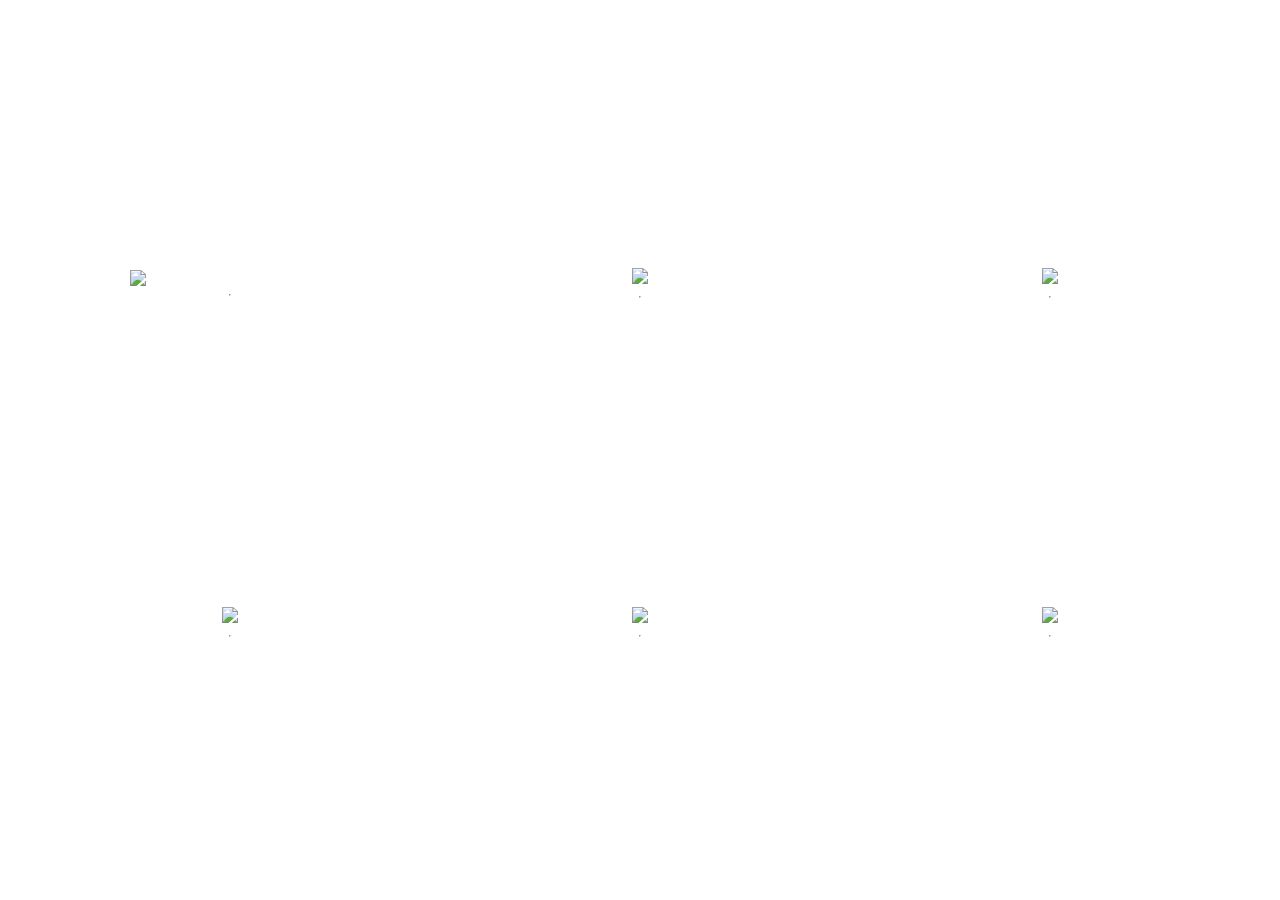
==== index.html @ f5b77658 "Día presentación (falta depurar favoritos y terminar con la búsqueda)" ====
<!DOCTYPE html>
<html lang="en">

<head>
    <meta charset="UTF-8">
    <meta name="viewport" content="width=device-width, initial-scale=1.0">
    <title>Selecciona una liga</title>
    <link rel="icon" type="image/png" href="./Imagenes/balon.png" />
    <LINK REL=StyleSheet HREF="./CSS/style.css">
</head>

<body id="fondoPrincipal">
    <div class="ventana">
        <div class="titulo">
            <h1>Selecciona una liga</h1>
        </div>

        <div id="tarjetas1">
            <div id="tarjeta1" onclick=entrar("Spain")></div>
            <div id="tarjeta2" onclick=entrar("England",)></div>
            <div id="tarjeta3" onclick=entrar("Germany")></div>
        </div>
        <div id="tarjetas1">
            <div id="tarjeta4" onclick=entrar("Italy")></div>
            <div id="tarjeta5" onclick=entrar("France")></div>
            <div id="tarjeta6" onclick=entrar("Netherland")></div>
        </div>
    </div>


    <script src="./JS/index.js">

    </script>
</body>

</html>
---- CSS/style.css ----
/* Pagina index */

html, body {
  margin: 0%;
  height: 100%;
}

.ventana {
  height: 90%;
  display: flex;
  flex-direction: column;
  justify-content: space-between;
}

#fondoPrincipal {
      background-image: url(../Imagenes/fondo.jpg);
      background-position: center center;
      background-repeat: no-repeat;
      background-attachment: fixed;
      background-size: cover;
  }

#logo {
  width: 100%;
}

@media only screen and (max-width: 900px) {
  html, body {
      margin: 0%;
      height: 100%;
  }
  
  .ventana {
      height: 90%;
      display: flex;
      flex-direction: column;
      justify-content: space-between;
  }

  #fondoPrincipal {
    background-image: url(../Imagenes/fondo2.jpg);
    background-position: center center;
    background-repeat: no-repeat;
    background-attachment: fixed;
    background-size: cover;
  }

  #logo {
      width: 50%;
  }
}

@media only screen and (max-height: 800px) {
  html, body {
      margin: 0%;
      width: 100%;
  }
  
  .ventana {
      width: 90%;
      display: flex;
      flex-direction: column;
      justify-content: space-between;
  }

  #fondoPrincipal {
    background-image: url(../Imagenes/fondo.jpg);
    background-position: center center;
    background-repeat: no-repeat;
    background-attachment: fixed;
    background-size: cover;
  }

  #logo {
      width: 50%;
  }
  
  #teamShield {
      height: 30px;
  }
}

.titulo {
  color: white
}

.nav-bar {
display: inline-flex;
flex-direction: column;
justify-content: center;
height: 10;
z-index: 10;
}

.nav-item {
cursor: pointer;
text-align: center;
padding: 0 1.2rem;
}

.text {
  transition: all 1.0s ease-in-out;
  color: transparent;
}

#league:hover .text {
transform: translateY(-100%);
color: white;
}

#tarjetas1, .titulo {
  display: flex;
  justify-content: space-around;
  align-items: center;
  flex-wrap: wrap;
  margin: 2%;
  padding: 0;
  
}

#league {
  display: flex;
  flex-direction: column;
  justify-content: center;
  align-items: center;
  width: 200px;
  height: 200px;
  transition: 1.0s; 
   
}
/* Pagina liga */


/* Cabecero */

#headerLiga {
  display: flex;
  justify-content: space-between;
  align-items: center;
  background-size: cover;
  background-color: #a3aaa7;
}

#cabecero {
  display: flex;
  justify-content: space-around;   
}

#cabecero a, #cabecero label {
  color: #182a22;
  text-decoration: none;
  font-size: larger;
  cursor: pointer;
  margin: 0%;
}

#cabecero div {
  width: 25%;
  display: flex;
  justify-content: center;
  align-items: center;
}

#imagen {
  display: flex;
  justify-content: center;
  align-items: center;
  width:10%;
}

#cabecero {
  width: 60%;
  height: 60px;
  margin: 0.5% 0% 0.5% 0%;
}

#cabecero a:hover, #cabecero label:hover {
  color: #fff;
}

#teams1 {
  display: none;
}

#shields {
  overflow: hidden;
  height: 0px;
  width: 100%;
}

#teamShield {
  height: 40px;
}

#click input:checked ~ #shields {
  background-color: #1b2e25b7;
  height: 60px;
  transition: 0.5s;
  display: flex;
  justify-content: space-around;
  align-items: center;
}

/* Buscador de contenido */

#search {
  display: flex;
  justify-content: center;
  align-items: center;
  width: 25%;
}

#icon-search {
  cursor: pointer;
}

#ctn-icon-search {
  position: absolute;
  right: 20px;
  height: 100%;
  display: flex;
  justify-content: center;
  align-items: center;
}

#ctn-icon-search i{
  font-size: 14px;
  color: #777777;
  cursor: pointer;
  transition: all 300ms;
}

#ctn-icon-search i:hover{
  color: #46a2fd;
}

#ctn-bars-search{
  position: fixed;
  top: 20px;
  right: -100000px; /*  */
  width: 40%; /*  */
  padding: 0px; /*  */
  transition: all 600ms;
}

#ctn-bars-search input{
  display: block;
  width: 40%; /*  */
  margin: auto;
  padding: 10px;
  font-size: 18px;
  outline: 0;
}

#box-search{
  position: fixed;
  top: 40px;
  right: 10%;
  transform: translateX(-50%);
  width: 40%; /*  */
  background: rgba(255, 255, 255, 0);
  z-index: 9; /*  */
  overflow: hidden;
  display: none;
  list-style: none;
}

#box-search li a{
  display: block;
  width: 40%; /*  */
  color: #777777;
  padding: 12px 20px;
  background-color: white;
  list-style: none;
}

#box-search li a:hover{
  background: rgb(170,170,170,0.2);
  list-style: none;
}

#box-search li a img{
  margin-right: 10px;
  color: #777777;
}


#cover-ctn-search{
  width: 100%;
  height: 100%;
  position: fixed;
  left: 0;
  background: rgb(0,0,0,0.5); /*  */
  z-index: 2; /*  */
  display: none;
}

/* Tabla resultados y clasificación */

.top {
  background-color: green;
  color: white;
  font-size: 1.5em;
  padding: 1rem;
  text-align: center;
  text-transform: uppercase;
}

.table-users {
 border: 1px solid #398B93;
 border-radius: 10px;
 box-shadow: 3px 3px 0 rgba(0,0,0,0.1);
 max-width: calc(100% - 2em);
 margin: 1em auto;
 overflow: hidden;
 width: 90%;
}

#tableR {
 width: 100%;
}

#tableC {
 width: 100%;
}

#tableR th { 
  color: #398B93;
  padding: 10px; 
  background-color: #a2f7ff;
  font-weight: 300;
} 

#tableR td { 
    color: #398B93;
    padding: 10px; 
}

#tableC th { 
  color: #398B93;
  padding: 10px 0px 10px 0px; 
  background-color: #a2f7ff;
  font-weight: 300;
} 

#tableC td { 
    color: #398B93;
    padding: 10px 0px 10px 0px; 
}


#centrado {
  font-size: 0.95em;
  line-height: 1.4;
  text-align: center;
  background-color: white;
}

#izquierda {
  font-size: 0.95em;
  line-height: 1.4;
  text-align: left;
  background-color: white;
}

#derecha {
  font-size: 0.95em;
  line-height: 1.4;
  text-align: right;
  background-color: white;
}

#colorClasificacion {
  width: 5px;
  padding: 0px;
  margin: 0px;
}

#tableFirst {
  background-color: #a2f7ff;
}

/* @media screen and (max-width: 700px) {   
 table, tr, td { display: block; }
 
 td {
    &:first-child {
       position: absolute;
       top: 50%;
       transform: translateY(-50%);
       width: $imageBig;
    }

    &:not(:first-child) {
       clear: both;
       margin-left: $imageBig;
       padding: 4px 20px 4px 90px;
       position: relative;
       text-align: left;

       &:before {
          color: lighten($baseColor, 30%);
          content: '';
          display: block;
          left: 0;
          position: absolute;
       }
    }

    &:nth-child(2):before { content: 'Name:'; }
    &:nth-child(3):before { content: 'Email:'; }
    &:nth-child(4):before { content: 'Phone:'; }
    &:nth-child(5):before { content: 'Comments:'; }
 }
 
 tr {
    padding: $padding 0;
    position: relative;
    &:first-child { display: none; }
 }
} */

/* @media screen and (max-width: 500px) {
 .header {
    background-color: transparent;
    color: lighten($baseColor, 60%);
    font-size: 2em;
    font-weight: 700;
    padding: 0;
    text-shadow: 2px 2px 0 rgba(0,0,0,0.1);
 }
 
 img {
    border: 3px solid;
    border-color: lighten($baseColor, 50%);
    height: $imageBig;
    margin: 0.5rem 0;
    width: $imageBig;
 }
 
 td {
    &:first-child { 
       background-color: lighten($baseColor, 45%); 
       border-bottom: 1px solid lighten($baseColor, 30%);
       border-radius: $borderRadius $borderRadius 0 0;
       position: relative;   
       top: 0;
       transform: translateY(0);
       width: 100%;
    }
    
    &:not(:first-child) {
       margin: 0;
       padding: 5px 1em;
       width: 100%;
       
       &:before {
          font-size: .8em;
          padding-top: 0.3em;
          position: relative;
       }
    }
    
    &:last-child  { padding-bottom: 1rem !important; }
 }
 
 tr {
    background-color: white !important;
    border: 1px solid lighten($baseColor, 20%);
    border-radius: $borderRadius;
    box-shadow: 2px 2px 0 rgba(0,0,0,0.1);
    margin: 0.5rem 0;
    padding: 0;
 }
 
 .table-users { 
    border: none; 
    box-shadow: none;
    overflow: visible;
 }
} */


/* Acordeon liga para resultados y clasificacion */

/* Desplegable */
.seccion {
  position: relative;
  margin-bottom: 1px;
  width: 100%;
  
  overflow: hidden;
}

.seccion input {
  position: absolute;
  opacity: 0;
  z-index: -1;
}

.seccion label {
  position: relative;
  display: block;
  padding: 0 0 0 1em;
  background: #16a084;
  font-weight: bold;
  line-height: 3;
  cursor: pointer;
  display: flex;
  justify-content: space-around;
  align-items: center;
}

.seccion-content {
  max-height: 0;
  overflow: hidden;
  -webkit-transition: max-height .35s;
  -o-transition: max-height .35s;
  transition: max-height .35s;
}

.seccion-content p {
  margin: 1em;
}

/* Click */
.seccion input:checked ~ .seccion-content {
  max-height: 100vh;
}

/* + */
.seccion label::after {
  position: absolute;
  right: 0;
  top: 0;
  display: block;
  width: 3em;
  height: 3em;
  line-height: 3;
  text-align: center;
  -webkit-transition: all .35s;
  -o-transition: all .35s;
  transition: all .35s;
}
.seccion input[type=checkbox] + label::after {
  content: "+";
}
.seccion input[type=radio] + label::after {
  content: "\25BC";
}
.seccion input[type=checkbox]:checked + label::after {
  transform: rotate(315deg);
}
.seccion input[type=radio]:checked + label::after {
  transform: rotateX(180deg);
}

  /* Select de Scores */

/* Reset Select */
#jornada {
  -webkit-appearance: none;
  -moz-appearance: none;
  -ms-appearance: none;
  appearance: none;
  box-shadow: none;
  border: 0 !important;
}

/* Custom Select */
#jornada {
  display: flex;
  width: 8em;
  height: 3em;
  /* line-height: 3; */
  background:rgb(65,135,121);
  overflow: hidden;
  border-radius: .25em;
  flex: 1;
  padding: 0 .5em;
  color: #fff;
  cursor: pointer;
}

/*  */
/* Página equipos */
/*  */

/* Cabecero */
#headerTeam {
  background-color: #323232;
}

#headerTeam2 {
  display: flex;
  background-color: #323232;
  align-items: center;
}

#escudoTeam {
  padding: 2% 2% 2% 6%;
}

#escudoTeam img {
  height: 100px;
}

#nombreTeam h1, #nombreTeam h3 {
  padding: 0;
  margin: 0;
}

#nombreTeam h1 {
  color: white;
}

#nombreTeam h3 {
  color: #8a9797;
  text-decoration: none;
}

#volver {
  color: #8a9797;
  text-decoration: none;
  padding: 0% 0% 0% 10%;
  margin: 0;
}

#volver1 {
  color: #8a9797;
  text-decoration: none;
  padding: 2% 2% 2% 2%;
}

.boton {
  display: inline-block;
  position: relative;
  padding: 0 0 10px 0;
  margin: 0% 0% 0% 10%;
  cursor: pointer;
}

.boton1 {
  display: inline-block;
  position: relative;
  padding: 0 0 10px 0;
  margin: 0% 0% 0% 2%;
  cursor: pointer;
}

#volver:after {
  content: '';
  position: absolute;
  bottom: 0;
  left: 0;
  right: 0;
  width: 100%;
  height: 6px;
  transform: scaleY(0);
  background-color: #d70406;
  transition: transform 0.3s;
}

#volver:hover::after {
  transform: scaleY(1);
}

/* Footer */
footer {
display: flex;
background-color: #323232;
color: #8a9797;
width: 100%;
}

.body {
display: flex;
flex-direction: column;
}

.bodyfavoritos {
display: flex;
justify-content: center;
}

main {
flex-grow: 1;
}

.tituloFavoritos {
padding: 0;
margin: 1% 0 1% 0;
}

#totalPorteros, #totalDefensas, #totalMedios, #totalDelanteros {
margin: 1%;
}

/* Opcion Ficha y Plantilla */
.flex {
display: flex;
}

.div90 {
  width: 90%;
}

.div5 {
  width: 5%;
}

.div50 {
  width: 50%;
}

.div40 {
  width: 40%;
}

.div10 {
  width: 10%;
}

#plantilla h3, #estadio h3, #club h3 {
  color: #6d4747;
  margin: 0;
}

.div90 div {
  display: flex;
  justify-content: left;
}

.corto {
  height: 2px;
  background-color: #ffb632;
  border-color: #ffb632;
  width: 10%;
}

.largo {
  width: 100%;
  height: 2px;
  background-color: #dddddd;
  border-color: #dddddd;
}

#fichaGeneral {
  display: flex;
}

#club, #estadio {
  width: 50%;
}

#clubTeam ul, #estadioTeam ul, #estadisticasTeam ul {
  list-style: none;
  padding: 0;
  margin-left: 10px;

}

#clubTeam li::before, #estadioTeam li::before, #estadisticasTeam li::before {
  padding: 8px;
  content: "\2022";
  color: #ffb632;
}

#clubTeam li, #estadioTeam li, #estadisticasTeam li {
  margin-bottom: 1%;
}

#estadisticasTeam {
  display: flex;
  justify-content: space-around;
}

/* Tarjeta jugador */

.cardPlayer {
  box-shadow: 0 4px 8px 0 rgba(0,0,0,0.2);
  transition: 0.3s;
  margin: 10px;
  padding: 10px;
  display: flex;
 flex-direction: column;
 justify-content: center;
 width: 15%;
 height: 7%;
}

.fotoCard {
  display: flex;
  justify-content: center;
  margin-bottom: 5%;
}

.nombreCard {
  display: flex;
  justify-content: space-between;
  margin-bottom: 5%;
}

.cardPlayer img {
 width: 50%;
}

.cardPlayer p {
margin: 0;
padding: 2%;
}

.cardPlayer h4 {
display: flex;
  margin: 0;
padding: 2%;
}

.cardPlayer input {
margin: 5% 0;
}

.cardPlayer:hover {
  box-shadow: 0 8px 16px 0 rgba(0,0,0,0.2);
}

.containerCardPlayer {
  padding: 2px 16px;
}

#cuadroPorteros {
  display: flex;
  justify-content: space-around;
  align-items: center;
  flex-wrap: wrap;
}

#cuadroDefensas {
  display: flex;
  justify-content: space-around;
  align-items: center;
  flex-wrap: wrap;
}

#cuadroMedios {
  display: flex;
  justify-content: space-around;
  align-items: center;
  flex-wrap: wrap;
}

#cuadroDelanteros {
  display: flex;
  justify-content: space-around;
  align-items: center;
  flex-wrap: wrap;
}



/*  */
/* Campo equipo favorito */
/*  */
* {
box-sizing: border-box;
}

#favoritos {
width: 100%;
font-size: 62.5%;
padding: 0;
margin: 0;
background: #09121b;
font-family: 'Open Sans', helvetica, arial, sans-serif;
}

#hazAlineacion {
width: 20%;
}

/* #pitch {
width: 60%;
} */

/* .stage {
position: absolute;
width: 50%;
height: 50%;
perspective-origin: 50% -200px;
perspective: 1100px;
z-index: 1;
top: -50px;
left: 1000px;
}

.world {
position: absolute;
left: 50%;
margin-left: -336px;
width: 672px;
height: 840px;
transform: translateZ(-210px);
transform-style: preserve-3d;
z-index: 1;
}

.field {
position: absolute;
width: 100%;
height: 100%;
background-color: #eee;
z-index: 2;
transform: rotateX(90deg) translateZ(0);
transform-origin: 50% 50%;
box-sizing: content-box;
}

.field__texture {
width: 100%;
height: 100%;
position: absolute;
z-index: 3;
}

.field__texture--gradient {
background-image: linear-gradient(to top, rgba(0, 0, 0, 0.2), transparent);
z-index: 4;
}

.field__texture--grass {
background-image: url("https://s3-us-west-2.amazonaws.com/s.cdpn.io/215059/grass2.png");
background-repeat: repeat;
background-size: 75px 75px;
background-position: -20px -20px;
}

.field__side {
position: absolute;
top: 420px;
left: 0;
width: 100%;
height: 8px;
transform: rotateX(180deg) translateZ(-420px);
transform-origin: 50% 50%;
z-index: 9;
}

.field__side:after {
content: "";
top: 0;
left: 0;
bottom: 0;
right: 0;
position: absolute;
opacity: 0.55;
background-image: url("https://s3-us-west-2.amazonaws.com/s.cdpn.io/215059/mud.png");
background-repeat: repeat;
background-size: 75px 75px;
background-position: -20px -20px;
}

.field__line {
position: absolute;
width: 100%;
height: 3px;
z-index: 4;
}

.field__line--goal {
width: 16%;
height: 6%;
border: solid 3px rgba(255, 255, 255, 0.5);
border-bottom: none;
left: 0;
right: 0;
margin: auto;
bottom: 4%;
}

.field__line--goal--far {
top: 4%;
bottom: auto;
border: solid 3px rgba(255, 255, 255, 0.5);
border-top: none;
}

.field__line--penalty-arc {
width: 20%;
height: 20%;
overflow: hidden;
bottom: 20%;
left: 0;
right: 0;
margin: auto;
}

.field__line--penalty-arc:after {
position: absolute;
top: 75%;
width: 100%;
height: 100%;
left: 0;
content: ' ';
display: block;
border-radius: 50% 50% 0 0;
border: solid 3px rgba(255, 255, 255, 0.5);
border-bottom: none; 
}

.field__line--penalty-arc--far {
bottom: auto;
top: 20%;
}

.field__line--penalty-arc--far:after {
bottom: 75%;
top: auto;
border: solid 3px rgba(255, 255, 255, 0.5);
border-top: none;
border-radius: 0 0 50% 50%;
}

.field__line--penalty {
width: 44%;
height: 16%;
border: solid 3px rgba(255, 255, 255, 0.5);
border-bottom: none;
left: 0;
right: 0;
margin: auto;
bottom: 4%;
}

.field__line--penalty--far {
top: 4%;
bottom: auto;
border: solid 3px rgba(255, 255, 255, 0.5);
border-top: none;
}

.field__line--outline {
width: 92%;
height: 92%;
top: 4%;
left: 4%;
border: solid 3px rgba(255, 255, 255, 0.5);
}

.field__line--mid {
top: 50%;
width: 92%;
left: 4%;
background-color: rgba(255, 255, 255, 0.5);
}

.field__line--circle {
width: 20%;
height: 20%;
top: 0;
left: 0;
right: 0;
bottom: 0;
margin: auto;
border: solid 3px rgba(255, 255, 255, 0.5);
border-radius: 50%;
} */

.player {
transition: all 0.2s;
position: absolute;
height: 88px;
width: 65px;
padding-bottom: 23px;
z-index: 9;
left: 50%;
margin-left: -32.5px;
bottom: 50%;
transform-style: preserve-3d;
transition: all 0.2s;
cursor: pointer;
}

.player__placeholder {
position: absolute;
opacity: 0;
transform: rotateX(90deg);
height: 30px;
width: 30px;
bottom: -10px;
left: 0;
right: 0;
margin: auto;
border-radius: 50%;
background-color: rgba(0, 0, 0, 0.2);
z-index: 1;
}

.player.active .player__placeholder {
opacity: 1;
}

.player__card {
position: absolute;
bottom: 26px;
left: -82.5px;
height: 0px;
background-color: #f7f7f7;
opacity: 0;
width: 230px;
padding: 0;
font-size: 18px;
color: #333;
border-radius: 4px;
z-index: 2;
}

.player__card:after {
position: absolute;
display: block;
content: '';
height: 1px;
width: 1px;
border: solid 10px transparent;
border-top: solid 10px #eee;
bottom: -21px;
left: 0;
right: 0;
margin: auto;
top: auto;
z-index: 3;
}

.player__card h3 {
text-align: center;
font-weight: normal;
text-transform: uppercase;

font-size: 19px;
line-height: 27px;
color: #fff;
padding: 15px 30px 40px;
margin: 0 0 30px;
background-color: #eee;
border-radius: 4px 4px 0 0;
background-color: #192642;
}

.player__card__list {
padding: 10px 0;
font-size: 14px;
color: #777;
overflow: auto;
text-align: center;
}

.player__card__list li {
display: inline-block;
white-space: nowrap;
text-overflow: ellipsis;
text-align: center;
font-size: 15px;
padding-left: 20px;
color: #333;
}

.player__card__list li span {
font-size: 12px;
text-transform: uppercase;
color: #aaa;
}

.player__card__list li:first-child {
padding-left: 0;
border-left: none;
}

.player__card__list--last {
position: absolute;
width: 100%;
bottom: 0;
background-color: #ddd;
margin: 0;
padding: 0;
border-top: solid 1px #ddd;
border-radius: 0 0 6px 6px;
overflow: hidden;
}

.player__card__list--last li {
width: 49%;
padding: 10px 0 20px 0;
color: #a40028;
font-size: 28px;
line-height: 22px;
}

.player__img {
position: absolute;
top: 0;
left: 0;
width: 65px;
height: 65px;
z-index: 4;
overflow: hidden;
border-radius: 32.5px;
background-color: #000;
border: solid 1px #fff;
transition: all 0.2s;
}

.player__img img {
width: 20%;
transition: all 0.2s;
display: block;
}

.player__label {
position: absolute;
height: 20px;
display: inline-block;
width: auto;
overflow: visible;
white-space: nowrap;
left: -100%;
right: -100%;
margin: auto;
padding: 0 10px;
line-height: 20px;
text-align: center;
border-radius: 10px;
bottom: 0;
opacity: 0;
transition: opacity 0.2s;
z-index: 2;
}

.player__label span {
background-color: rgba(16, 20, 30, 0.9);
color: #fff;
font-size: 11px;
padding: 3px 10px 2px 10px;
border-radius: 20px;
text-transform: upppercase;
}

/* ==================== */
section {
  width: 300px;
  top: 20px;
  left: 10px;
  position: absolute;
  background: #ccc;
  padding: 0 10px 0 10px;
  border-radius: 5px;
  box-shadow: 0 0 5px 2px #000;
  border: 1px solid #fff;
}
section a {
  display: block;
  clear: left;
  border-top: 1px solid #eee;
  padding-top: 10px;
}
section ul {
  padding: 0px;
  margin: 0px;
  width: 100%;
  clear: left;
}
section ul li {
  width: 40px;
  height: 40px;
  margin: 10px;
  background: #eee;
  border-radius: 100px;
  overflow: hidden;
  float: left;
  box-shadow: 0px 2px 2px 0px #999;
}
section ul li div img {
  margin-top: -5px;
}
section ul li div p {
  display: none;
}
section div#fm li {
  border-radius: 5px;
  width: auto;
  height: auto;
  padding: 5px;
  font-size: 14px;
  color: #fff;
  cursor: pointer;
  background: #333;
}
section div#fm li:hover {
  background: #000;
}

canvas {
  position: relative;
  left: 350px;
  top: 30px;
  fill: green;
}

ul#starting_11 {
  position: absolute;
  top: 30px;
  left: 350px;
}
ul#starting_11 li {
  width: 40px;
  height: 40px;
  background: #000;
  display: block;
  opacity: 0.1;
  border-radius: 100px;
  box-shadow: 0px -2px 5px 1px #000;
  border: 1px solid #666;
  overflow: hidden;
}
ul#starting_11 li img {
  margin-top: -5px;
}
ul#starting_11 li#pos1 {
  top: 20px;
  left: 265px;
  position: absolute;
}
ul#starting_11 li#pos2 {
  top: 120px;
  left: 110px;
  position: absolute;
}
ul#starting_11 li#pos3 {
  top: 100px;
  left: 210px;
  position: absolute;
}
ul#starting_11 li#pos4 {
  top: 100px;
  left: 320px;
  position: absolute;
}
ul#starting_11 li#pos5 {
  top: 120px;
  left: 415px;
  position: absolute;
}
ul#starting_11 li#pos6 {
  top: 250px;
  left: 100px;
  position: absolute;
}
ul#starting_11 li#pos7 {
  top: 250px;
  left: 210px;
  position: absolute;
}
ul#starting_11 li#pos8 {
  top: 250px;
  left: 320px;
  position: absolute;
}
ul#starting_11 li#pos9 {
  top: 250px;
  left: 430px;
  position: absolute;
}
ul#starting_11 li#pos10 {
  top: 400px;
  left: 320px;
  position: absolute;
}
ul#starting_11 li#pos11 {
  top: 400px;
  left: 210px;
  position: absolute;
}
ul#starting_11 .highlight {
  opacity: 0.7;
}
ul#starting_11 .selected {
  opacity: 1;
  z-index: 2;
}
ul#starting_11 .selected img {
  z-index: -1;
}
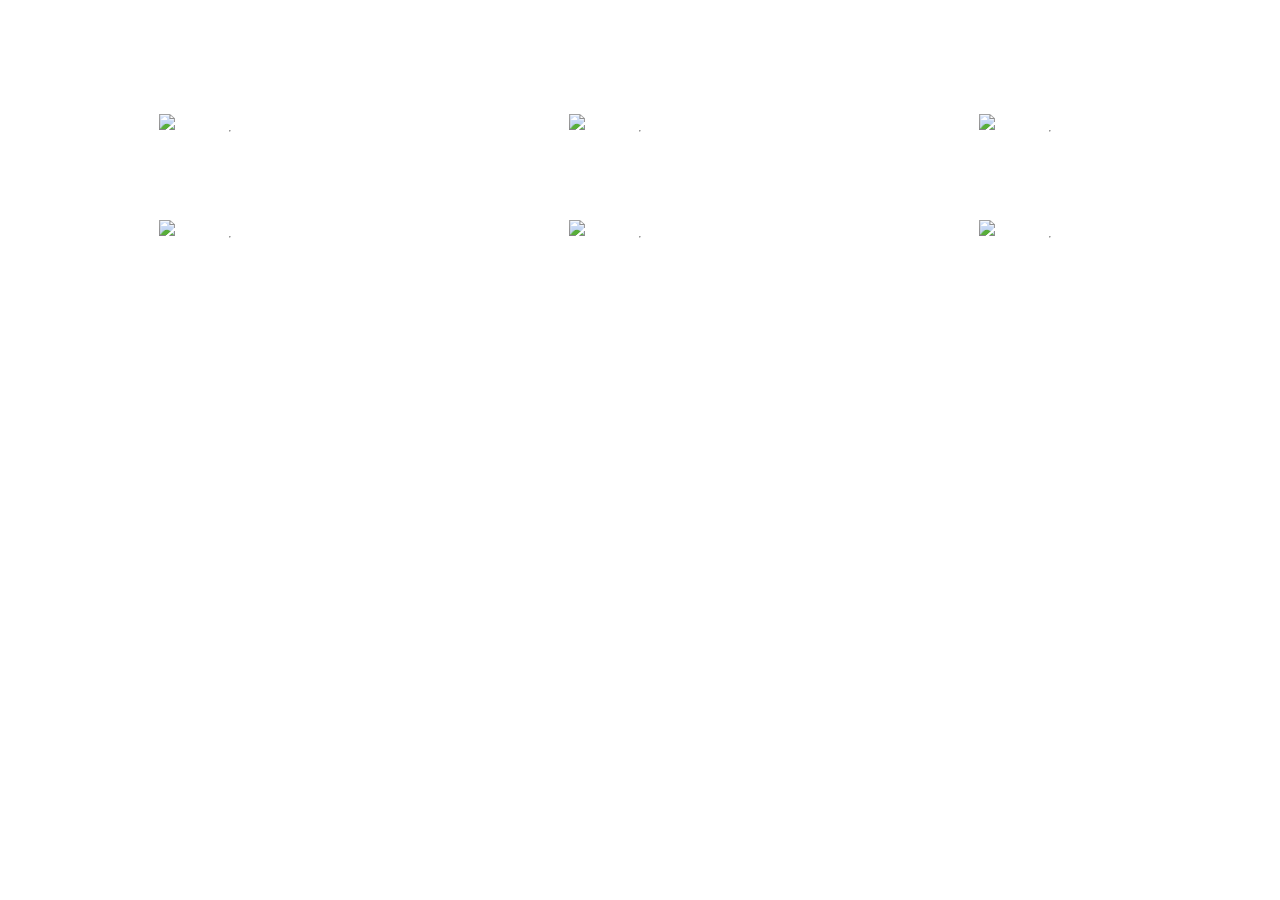
==== commit a700d1c1: "Index OK League -- Team Añadido tarjeta Stats, falta escalarlo 11 --" ====
--- a/index.html
+++ b/index.html
@@ -14,16 +14,67 @@
         <div class="titulo">
             <h1>Selecciona una liga</h1>
         </div>
-
-        <div id="tarjetas1">
-            <div id="tarjeta1" onclick=entrar("Spain")></div>
-            <div id="tarjeta2" onclick=entrar("England",)></div>
-            <div id="tarjeta3" onclick=entrar("Germany")></div>
+        <!-- Botones (img) de las ligas, función ejecutada al pulsar sobre ellos y string entregado a la función -->
+        <div id="tarjetas">
+            <div id="league">
+                <!-- Carga de los iconos para la eleccion de la liga -->
+                <img id="logo" src="./Imagenes/logo Spain.png" onclick=entrar("Spain") width="" height="">
+                <hr>
+                <!-- El div contiene un texto que aparece al pasar el ratón sobre el icono de la liga (nav) -->
+                <nav class="nav-bar">
+                    <div class="nav-item">
+                        <h1 class="nav-text">LET'S PLAY</h1>
+                    </div>
+                </nav>
+            </div>
+            <!-- Repeticion del div superior para cada una de las ligas (6 totales) -->
+            <div id="league">
+                <img id="logo" src="./Imagenes/logo England.png" onclick=entrar("England") width="" height="">
+                <hr>
+                <nav class="nav-bar">
+                    <div class="nav-item">
+                        <h1 class="nav-text">LET'S PLAY</h1>
+                    </div>
+                </nav>
+            </div>
+            <div id="league">
+                <img id="logo" src="./Imagenes/logo Germany.png" onclick=entrar("Germany") width="" height="">
+                <hr>
+                <nav class="nav-bar">
+                    <div class="nav-item">
+                        <h1 class="nav-text">LET'S PLAY</h1>
+                    </div>
+                </nav>
+            </div>
         </div>
-        <div id="tarjetas1">
-            <div id="tarjeta4" onclick=entrar("Italy")></div>
-            <div id="tarjeta5" onclick=entrar("France")></div>
-            <div id="tarjeta6" onclick=entrar("Netherland")></div>
+        <div id="tarjetas">
+            <div id="league">
+                <img id="logo" src="./Imagenes/logo Italy.png" onclick=entrar("Italy") width="" height="}">
+                <hr>
+                <nav class="nav-bar">
+                    <div class="nav-item">
+                        <h1 class="nav-text">LET'S PLAY</h1>
+                    </div>
+                </nav>
+            </div>
+            <div id="league">
+                <img id="logo" src="./Imagenes/logo France.png" onclick=entrar("France") width="" height="">
+                <hr>
+                <nav class="nav-bar">
+                    <div class="nav-item">
+                        <h1 class="nav-text">LET'S PLAY</h1>
+                    </div>
+                </nav>
+            </div>
+            <div id="league">
+                <img id="logo" src="./Imagenes/logo Netherland.png" onclick=entrar("Netherland") width=""height="">
+                <hr>
+                <nav class="nav-bar">
+                    <div class="nav-item">
+                        <h1 class="nav-text">LET'S PLAY</h1>
+                    </div>
+                </nav>
+            </div>
         </div>
     </div>
 
@@ -33,4 +84,4 @@
     </script>
 </body>
 
-</html>
+</html>--- a/CSS/style.css
+++ b/CSS/style.css
@@ -1,34 +1,86 @@
+/* ------------ */
 /* Pagina index */
-
-html, body {
+/* ------------ */
+
+/* html, body {
   margin: 0%;
   height: 100%;
-}
+} */
 
 .ventana {
   height: 90%;
   display: flex;
   flex-direction: column;
-  justify-content: space-between;
+  justify-content: space-between; 
 }
 
 #fondoPrincipal {
-      background-image: url(../Imagenes/fondo.jpg);
-      background-position: center center;
-      background-repeat: no-repeat;
-      background-attachment: fixed;
-      background-size: cover;
-  }
+  background-image: url(../Imagenes/fondo.jpg);
+  background-position: center center;
+  background-repeat: no-repeat;
+  background-attachment: fixed;
+  background-size: cover;
+}
 
 #logo {
-  width: 100%;
-}
-
-@media only screen and (max-width: 900px) {
-  html, body {
+  width: 35%;
+  cursor: pointer;
+}
+
+.titulo {
+  color: white
+}
+    
+#tarjetas, .titulo {
+  display: flex;
+  justify-content: space-around;
+  align-items: center;
+  flex-wrap: wrap;
+  margin: 2%;
+  padding: 0;
+}
+    
+#league {
+  display: flex;
+  flex-direction: column;
+  justify-content: center;
+  align-items: center;
+  width: 33%;
+  height: 30%;
+  transition: 1.0s; 
+}
+
+.nav-bar {
+display: inline-flex;
+flex-direction: column;
+justify-content: center;
+height: 10;
+width: 100%;
+}
+
+.nav-item {
+text-align: center;
+padding: 0 1.2rem;
+}
+
+/* De normal está no visible el texto debajo de los logos de cada liga */
+.nav-text {
+  transition: all 1.0s ease-in-out;
+  color: transparent;
+}
+
+/* Hace que el texto aparezca al estar el cursos sobre el logo de la liga */
+#league:hover .nav-text {
+transform: translateY(-100%);
+color: white;
+}
+
+/* Visualización modo móvil */
+@media only screen and (max-width: 800px) {
+  /* html, body {
       margin: 0%;
       height: 100%;
-  }
+  } */
   
   .ventana {
       height: 90%;
@@ -50,7 +102,7 @@
   }
 }
 
-@media only screen and (max-height: 800px) {
+/* @media only screen and (max-height: 800px) {
   html, body {
       margin: 0%;
       width: 100%;
@@ -78,58 +130,13 @@
   #teamShield {
       height: 30px;
   }
-}
-
-.titulo {
-  color: white
-}
-
-.nav-bar {
-display: inline-flex;
-flex-direction: column;
-justify-content: center;
-height: 10;
-z-index: 10;
-}
-
-.nav-item {
-cursor: pointer;
-text-align: center;
-padding: 0 1.2rem;
-}
-
-.text {
-  transition: all 1.0s ease-in-out;
-  color: transparent;
-}
-
-#league:hover .text {
-transform: translateY(-100%);
-color: white;
-}
-
-#tarjetas1, .titulo {
-  display: flex;
-  justify-content: space-around;
-  align-items: center;
-  flex-wrap: wrap;
-  margin: 2%;
-  padding: 0;
-  
-}
-
-#league {
-  display: flex;
-  flex-direction: column;
-  justify-content: center;
-  align-items: center;
-  width: 200px;
-  height: 200px;
-  transition: 1.0s; 
-   
-}
+} */
+
+
+
+/* ----------- */
 /* Pagina liga */
-
+/* ----------- */
 
 /* Cabecero */
 
@@ -697,6 +704,188 @@
 }
 
 /* Opcion Ficha y Plantilla */
+
+/* ------------------ */
+/* Tarjeta FIFA-STATS */
+/* ------------------ */
+
+* {
+  margin: 0;
+  padding: 0;
+  box-sizing: border-box;
+}
+
+/* body {
+  font-family: 'Saira Semi Condensed', sans-serif;
+  font-weight: 400;
+  background: url("https://user-images.githubusercontent.com/22690563/67150939-14a0b180-f2c7-11e9-8016-a993a397e1c5.jpg") no-repeat center center/cover;
+} */
+
+
+.wrapper {
+  position: relative;
+  display: -webkit-box;
+  display: flex;
+  -webkit-box-align: center;
+          align-items: center;
+  -webkit-box-pack: center;
+          justify-content: center;
+  width: 10%;
+  height: 10%; 
+  min-height: 100px;
+}
+
+/*
+  *** fut-player-card styles ***
+*/
+.fut-player-card {
+  position: relative;
+  width: 300px;
+  height: 485px;
+  background-image: url(https://fut-watch.com/img/20/card/goldtots.png?v=11);
+  background-position: center center;
+  background-size: 100% 100%;
+  background-repeat: no-repeat;
+  padding: 3.8rem 0;
+  z-index: 2;
+  -webkit-transition: 200ms ease-in;
+  transition: 200ms ease-in;
+}
+.fut-player-card .player-card-top {
+  position: relative;
+  display: -webkit-box;
+  display: flex;
+  color: #e9cc74;
+  padding: 0 1.5rem;
+}
+.fut-player-card .player-card-top .player-master-info {
+  position: absolute;
+  line-height: 2.2rem;
+  font-weight: 300;
+  padding: 1.5rem 0;
+  text-transform: uppercase;
+}
+.fut-player-card .player-card-top .player-master-info .player-rating {
+  font-size: 2rem;
+}
+.fut-player-card .player-card-top .player-master-info .player-position {
+  font-size: 1.4rem;
+}
+.fut-player-card .player-card-top .player-master-info .player-nation {
+  display: block;
+  width: 2rem;
+  height: 25px;
+  margin: 0.3rem 0;
+}
+.fut-player-card .player-card-top .player-master-info .player-nation img {
+  width: 100%;
+  height: 100%;
+  -o-object-fit: contain;
+     object-fit: contain;
+}
+.fut-player-card .player-card-top .player-master-info .player-club {
+  display: block;
+  width: 2.1rem;
+  height: 40px;
+}
+.fut-player-card .player-card-top .player-master-info .player-club img {
+  width: 100%;
+  height: 100%;
+  -o-object-fit: contain;
+     object-fit: contain;
+}
+.fut-player-card .player-card-top .player-picture {
+  width: 200px;
+  height: 200px;
+  margin: 0 auto;
+  overflow: hidden;
+}
+.fut-player-card .player-card-top .player-picture img {
+  width: 100%;
+  height: 100%;
+  -o-object-fit: contain;
+     object-fit: contain;
+  position: relative;
+  right: -1.5rem;
+  bottom: 0;
+}
+.fut-player-card .player-card-top .player-picture .player-extra {
+  position: absolute;
+  right: 0;
+  bottom: -0.5rem;
+  overflow: hidden;
+  font-size: 1rem;
+  font-weight: 700;
+  text-transform: uppercase;
+  width: 100%;
+  height: 2rem;
+  padding: 0 1.5rem;
+  text-align: right;
+  background: none;
+}
+.fut-player-card .player-card-top .player-picture .player-extra span {
+  margin-left: 0.6rem;
+  text-shadow: 2px 2px #333;
+}
+.fut-player-card .player-card-bottom {
+  position: relative;
+}
+.fut-player-card .player-card-bottom .player-info {
+  display: block;
+  padding: 0.3rem 0;
+  color: #e9cc74;
+  width: 90%;
+  margin: 0 auto;
+  height: auto;
+  position: relative;
+  z-index: 2;
+}
+.fut-player-card .player-card-bottom .player-info .player-name {
+  width: 100%;
+  display: block;
+  text-align: center;
+  font-size: 1.6rem;
+  text-transform: uppercase;
+  border-bottom: 2px solid rgba(233, 204, 116, 0.1);
+  padding-bottom: 0.3rem;
+  overflow: hidden;
+}
+.fut-player-card .player-card-bottom .player-info .player-name span {
+  display: block;
+  text-shadow: 2px 2px #111;
+}
+.fut-player-card .player-card-bottom .player-info .player-features {
+  margin: 0.5rem auto;
+  display: -webkit-box;
+  display: flex;
+  -webkit-box-pack: center;
+          justify-content: center;
+}
+.fut-player-card .player-card-bottom .player-info .player-features .player-features-col {
+  border-right: 2px solid rgba(233, 204, 116, 0.1);
+  padding: 0 2.3rem;
+}
+.fut-player-card .player-card-bottom .player-info .player-features .player-features-col span {
+  display: -webkit-box;
+  display: flex;
+  font-size: 1.2rem;
+  text-transform: uppercase;
+}
+.fut-player-card .player-card-bottom .player-info .player-features .player-features-col span .player-feature-value {
+  margin-right: 0.3rem;
+  font-weight: 700;
+}
+.fut-player-card .player-card-bottom .player-info .player-features .player-features-col span .player-feature-title {
+  font-weight: 300;
+}
+.fut-player-card .player-card-bottom .player-info .player-features .player-features-col:last-child {
+  border: 0;
+}
+
+/* ------------------ */
+/* Tarjeta FIFA-STATS */
+/* ------------------ */
+
 .flex {
 display: flex;
 }
